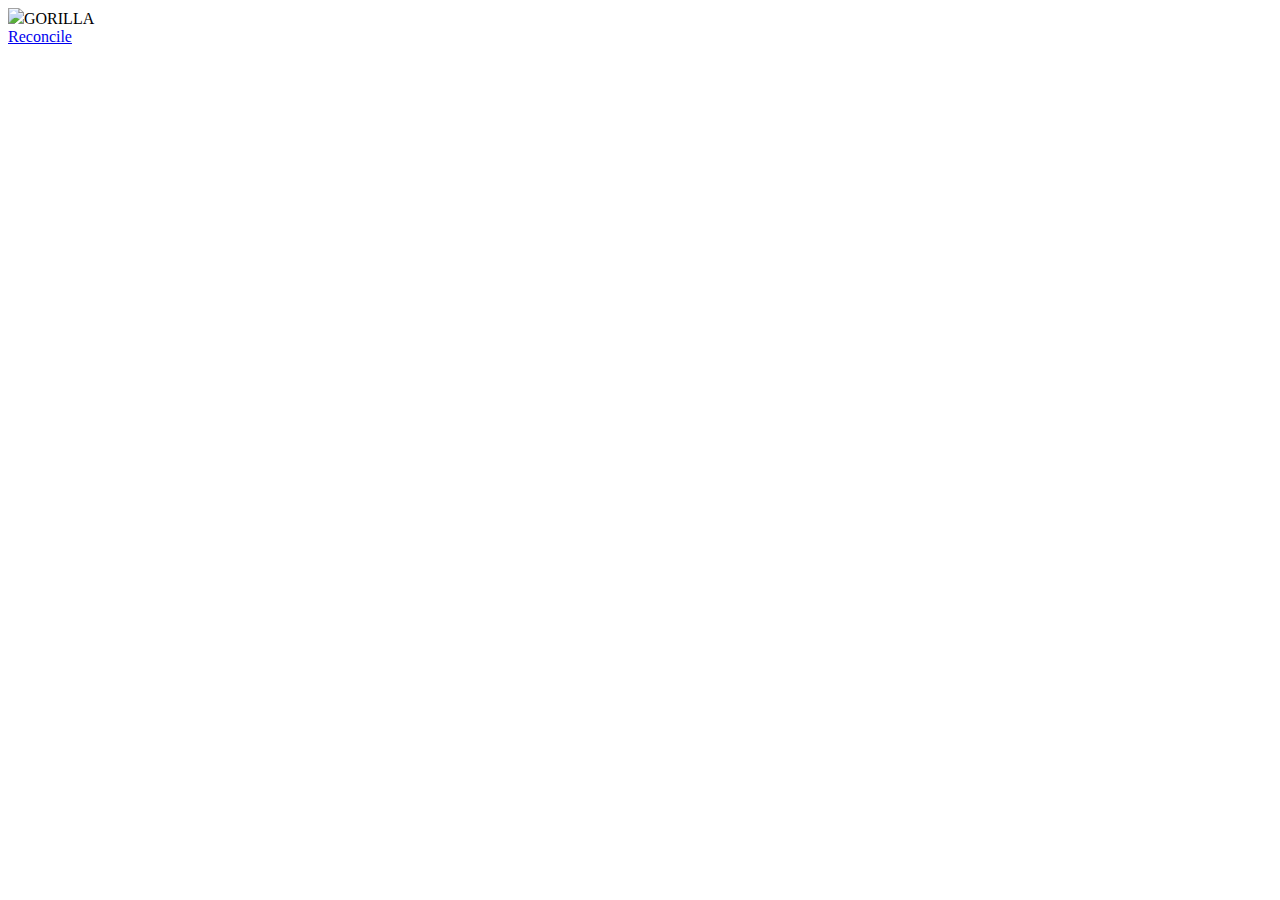
==== main/frontend/htmlTemplates/index.html @ 238992a2 "2020-05-19 18:31, latest updates, using Python to commit" ====
<!DOCTYPE html>
<html>

<head>
	<title>Gorilla, hosted as a Heroku app</title>
	<meta charset="utf-8" />
	<link rel="stylesheet" type="text/css" href="main/frontend/css/styles.css">
</head>

<body>
	<div>
		<div id=divTitle><img src="main/frontend/assets/freeGorilla.png" width="70">GORILLA</div>
	</div>
	<div id=divBody>
		<span><a href="main/frontend/htmlTemplates/reconcileArrays/reconcileArrays.html">Reconcile</a></span>
	</div>
	<script src="https://cdnjs.cloudflare.com/ajax/libs/axios/0.19.2/axios.js"></script>
	<script src="../../browserJavascript/browserJavascript.js"></script>
</body>

</html>
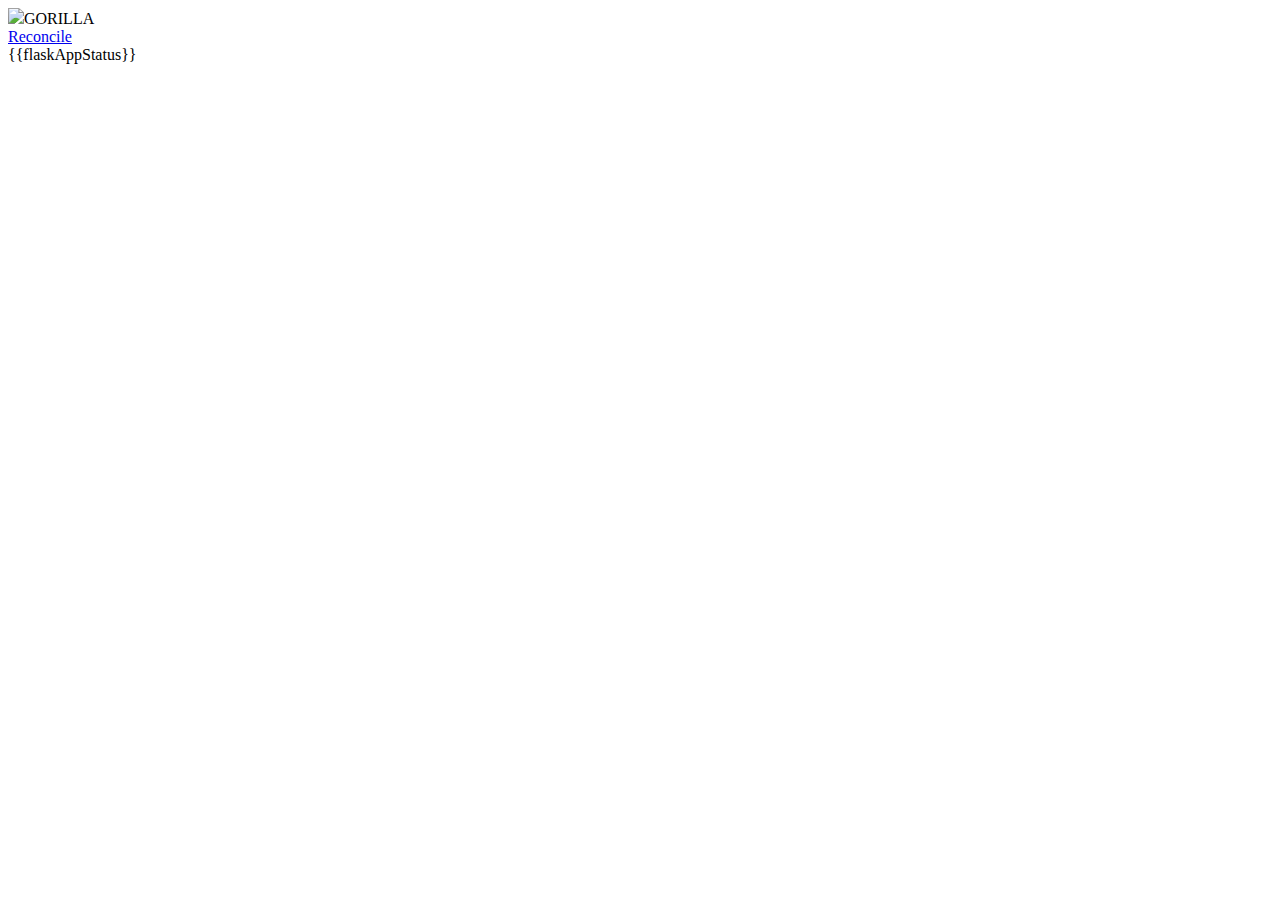
==== commit c1981fcb: "2020-05-20 00:51, latest updates, using Python to commit" ====
--- a/main/frontend/htmlTemplates/index.html
+++ b/main/frontend/htmlTemplates/index.html
@@ -5,6 +5,7 @@
 	<title>Gorilla, hosted as a Heroku app</title>
 	<meta charset="utf-8" />
 	<link rel="stylesheet" type="text/css" href="main/frontend/css/styles.css">
+	<link rel="shortcut icon" href="main/frontend/assets/favicon.ico">
 </head>
 
 <body>
@@ -14,8 +15,9 @@
 	<div id=divBody>
 		<span><a href="main/frontend/htmlTemplates/reconcileArrays/reconcileArrays.html">Reconcile</a></span>
 	</div>
+	<div>{{flaskAppStatus}}</div>
 	<script src="https://cdnjs.cloudflare.com/ajax/libs/axios/0.19.2/axios.js"></script>
-	<script src="../../browserJavascript/browserJavascript.js"></script>
+	<script src="main/frontend/browserJavascript/browserJavascript.js"></script>
 </body>
 
 </html>